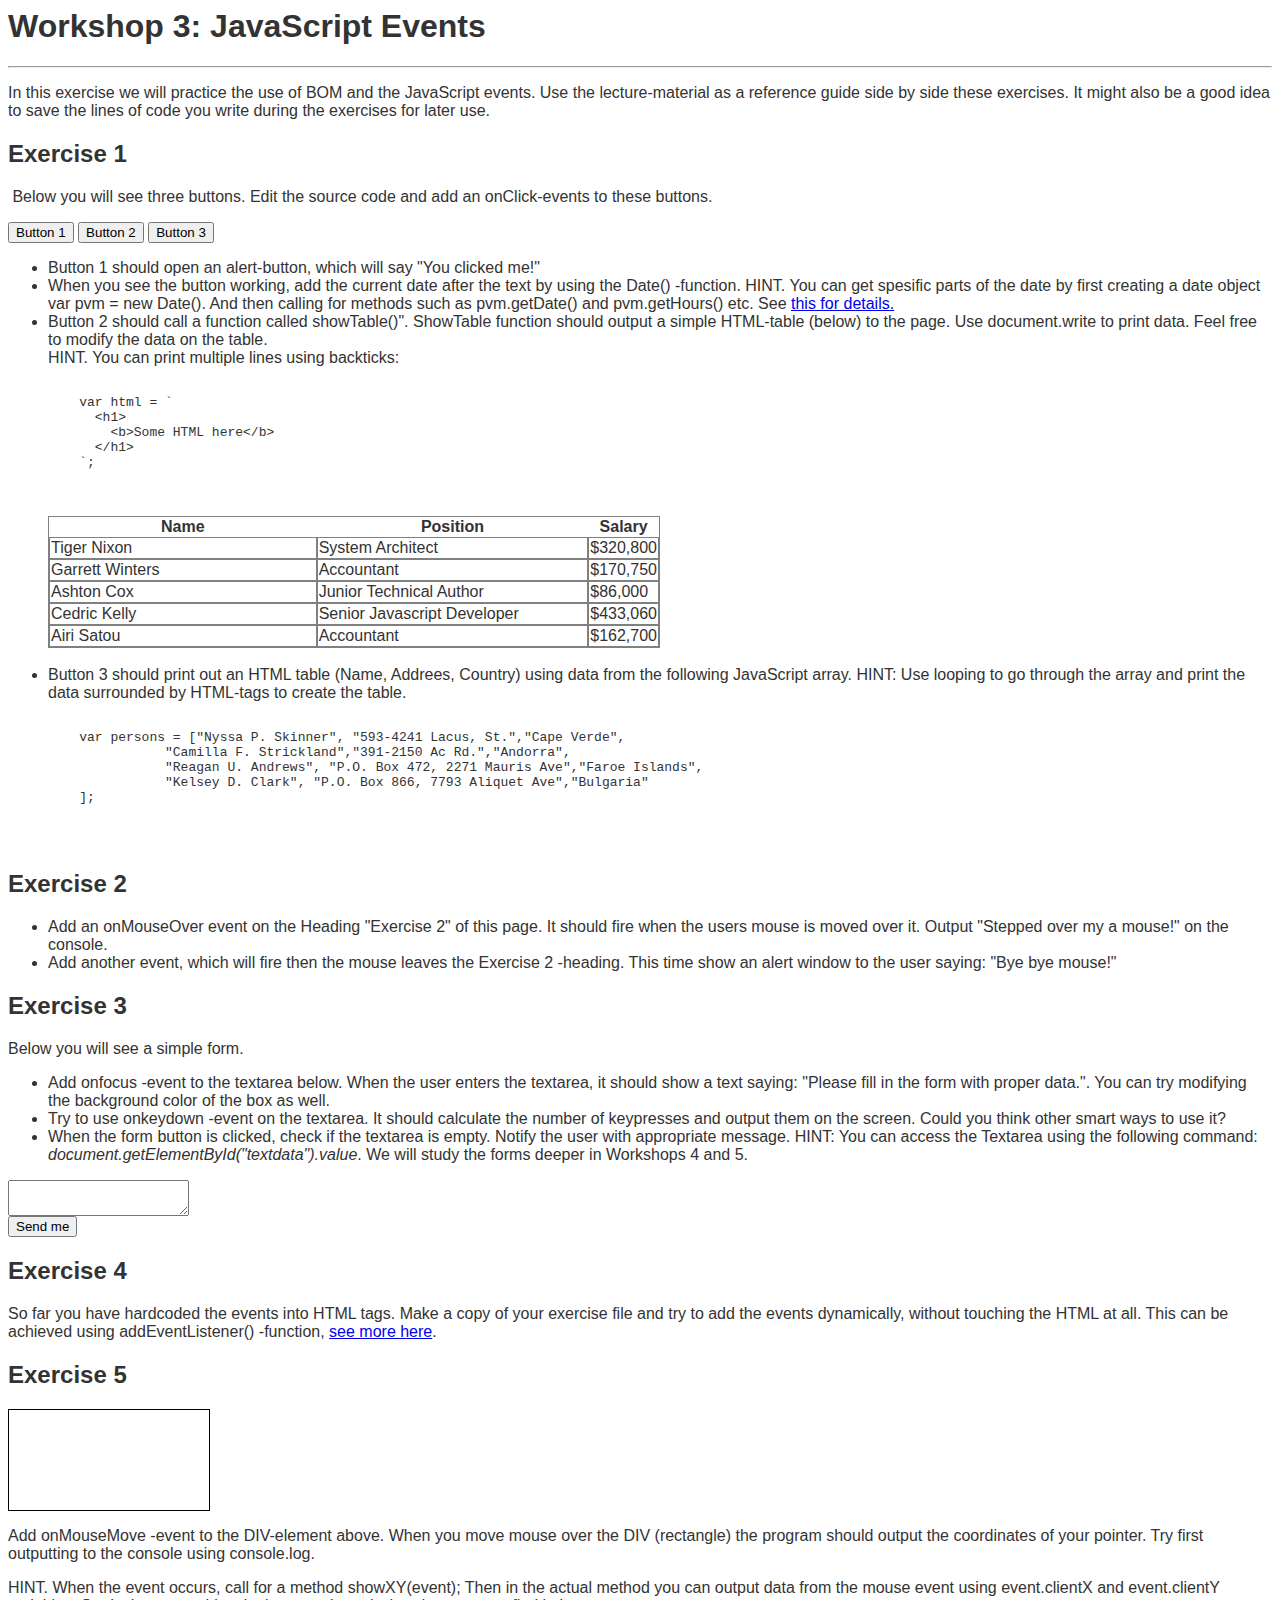
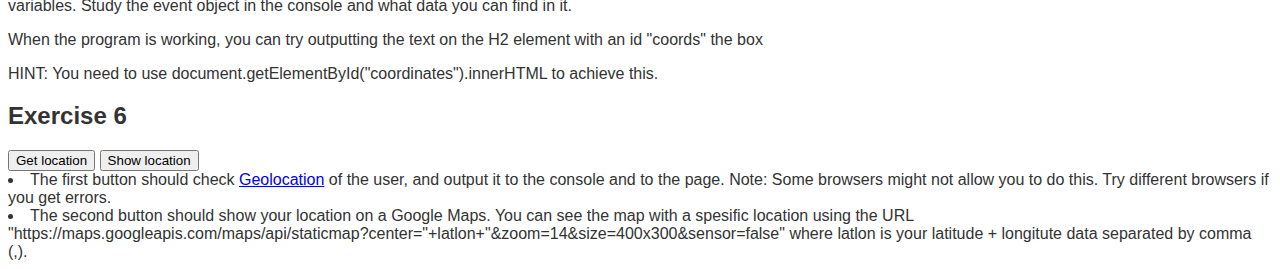
==== Workshop 3/workshop-3.html @ a5d3bd6b "startti" ====
<HTML>
    <style>
    body {
        font-family: "Trebuchet MS", Helvetica, sans-serif;
        color: #333333;
    }
    
    div {
        width: 200px;
        height: 100px;
        border: 1px solid black;
    }
    table, tr, td{
      border: 1px solid gray;
      width: 50%;
    }
    
    </style>
    <script>
    
    <!-- JavaScript goes here -->
    
    
    
    </script>
    
    <h1>Workshop 3: JavaScript Events</h1>
    <hr />
    <p>In this exercise we will practice the use of BOM and the JavaScript events. Use the lecture-material as a reference guide side by side these exercises. It might also be a 
    good idea to save the lines of code you write during the exercises for later use.</p>
    
    
    <h2>Exercise 1</h2>
    <p>&nbsp;Below you will see three buttons. Edit the source code and add an onClick-events to these buttons.</p>
    <p>
      <button>Button 1</button>
      <button>Button 2</button>
      <button>Button 3</button>
    </p>
    
    <ul>
      <li>Button 1 should open an alert-button, which will say "You clicked me!" </li>
      <li> When you see the button working, add the current date after the text by using the Date() -function. HINT. You can get spesific parts of the date by first creating a date 
    object var pvm = new Date(). And then calling for methods such as pvm.getDate() and pvm.getHours() etc. See <a 
    href="https://www.w3schools.com/js/js_date_methods.asp" /> this for details.</a>
    </li>
      <li>Button 2 should call a function called showTable()". ShowTable function should output a simple HTML-table (below) to the page. Use document.write to print data. Feel 
    free to modify the data on the table. </li>
    HINT. You can print multiple lines using backticks:
    <xmp>
    var html = `
      <h1>
        <b>Some HTML here</b>
      </h1>
    `;
    </xmp>
    
    <br>
    
    <table id="example" class="display" cellspacing="0" width="100%">
            <thead>
                <tr>
                    <th>Name</th>
                    <th>Position</th>
                    <th>Salary</th>
                </tr>
            </thead>
            <tfoot>
            </tfoot>
            <tbody>
                <tr>
                    <td>Tiger Nixon</td>
                    <td>System Architect</td>
                    <td>$320,800</td>
                </tr>
                <tr>
                    <td>Garrett Winters</td>
                    <td>Accountant</td>
                    <td>$170,750</td>
                </tr>
                <tr>
                    <td>Ashton Cox</td>
                    <td>Junior Technical Author</td>
                    <td>$86,000</td>
                </tr>
                <tr>
                    <td>Cedric Kelly</td>
                    <td>Senior Javascript Developer</td>
                    <td>$433,060</td>
                </tr>
                <tr>
                    <td>Airi Satou</td>
                    <td>Accountant</td>
                    <td>$162,700</td>
                </tr>
    
            </tbody>
        </table>
        <br>
    
      <li>Button 3 should print out an HTML table (Name, Addrees, Country) using data from the following JavaScript array. HINT: Use looping to go through the array and print 
    the data surrounded by HTML-tags to create the table.  </li>
    <xmp>
    var persons = ["Nyssa P. Skinner", "593-4241 Lacus, St.","Cape Verde", 
               "Camilla F. Strickland","391-2150 Ac Rd.","Andorra",
               "Reagan U. Andrews", "P.O. Box 472, 2271 Mauris Ave","Faroe Islands",
               "Kelsey D. Clark", "P.O. Box 866, 7793 Aliquet Ave","Bulgaria"
    ];
    
    
    </xmp>
    </ul>
    
    <h2>Exercise 2</h2>
    
    <ul>
      <li>Add an&nbsp;onMouseOver event on the&nbsp;Heading "Exercise 2" of this page.&nbsp;It should&nbsp;fire when the users mouse is moved
    over&nbsp;it. Output "Stepped over my a mouse!" on the console.</li>
      <li>Add another event, which will fire then the mouse leaves the Exercise 2 -heading. This time show an alert window to the user saying: "Bye bye mouse!"</li>
    </ul>
      <h2>Exercise 3</h2>
    <p>Below you will see a simple form.</p>
    <ul>
      <li>Add onfocus -event to the&nbsp;textarea below. When the user enters the textarea, it should show a text saying: "Please fill in the form with proper data.". You can try 
    modifying the background color of the box as well. &nbsp;
    </li>
      <li>Try to use onkeydown -event on the textarea. It should calculate the number of keypresses and output them on the screen. Could you think other smart ways to use it?
    </li>
      <li>When the form button is clicked, check if the textarea is empty. Notify the user with appropriate message. HINT: You can access the Textarea using the following 
    command:   <i>document.getElementById("textdata").value</i>. We will study the forms deeper in Workshops 4 and 5.</li>
    </ul>
    <form>
      <textarea id="textdata"></textarea><br>
        <button>Send me</button>
    </form>
    <h2>Exercise 4</h2>
    So far you have hardcoded the events into HTML tags. Make a copy of your exercise file and try to add the events dynamically, without touching the HTML at all. This can be 
    achieved using addEventListener() -function, <a target="_blank" href="https://www.w3schools.com/js/js_htmldom_eventlistener.asp"> see more here</a>.
    
    <h2>Exercise 5</h2>
    
    <div id="coordinates"></div>
    
    <p>Add onMouseMove -event to the DIV-element above. When you move mouse over the DIV (rectangle) the program should output the coordinates of your pointer. Try first 
    outputting to the console using console.log. <p>HINT. When the event occurs, call for a method showXY(event); Then in the actual method you can output data from the 
    mouse event using event.clientX and event.clientY variables. Study the event object in the console  and what data you can find in it.</p>
    <p> When the program is working, you can try outputting the text on the H2 element with an id "coords" the box</p> HINT: You need to use 
    document.getElementById("coordinates").innerHTML to achieve this.
    
    <H2>Exercise 6</h2>
    <button>Get location</button> 
    <button>Show location</button> 
    
    <li>The first button should check <a href="https://www.w3schools.com/html/html5_geolocation.asp">Geolocation</a> of the user, and output it to the console and to the 
    page. Note: Some browsers might not allow you to do this. Try different browsers if you get errors.</li>
    <li>
    The second button should show your location on a Google Maps. You can see the map with a spesific location using the URL 
    "https://maps.googleapis.com/maps/api/staticmap?center="+latlon+"&zoom=14&size=400x300&sensor=false" where latlon is your latitude + longitute data separated by 
    comma (,).
    </li>
    </html>
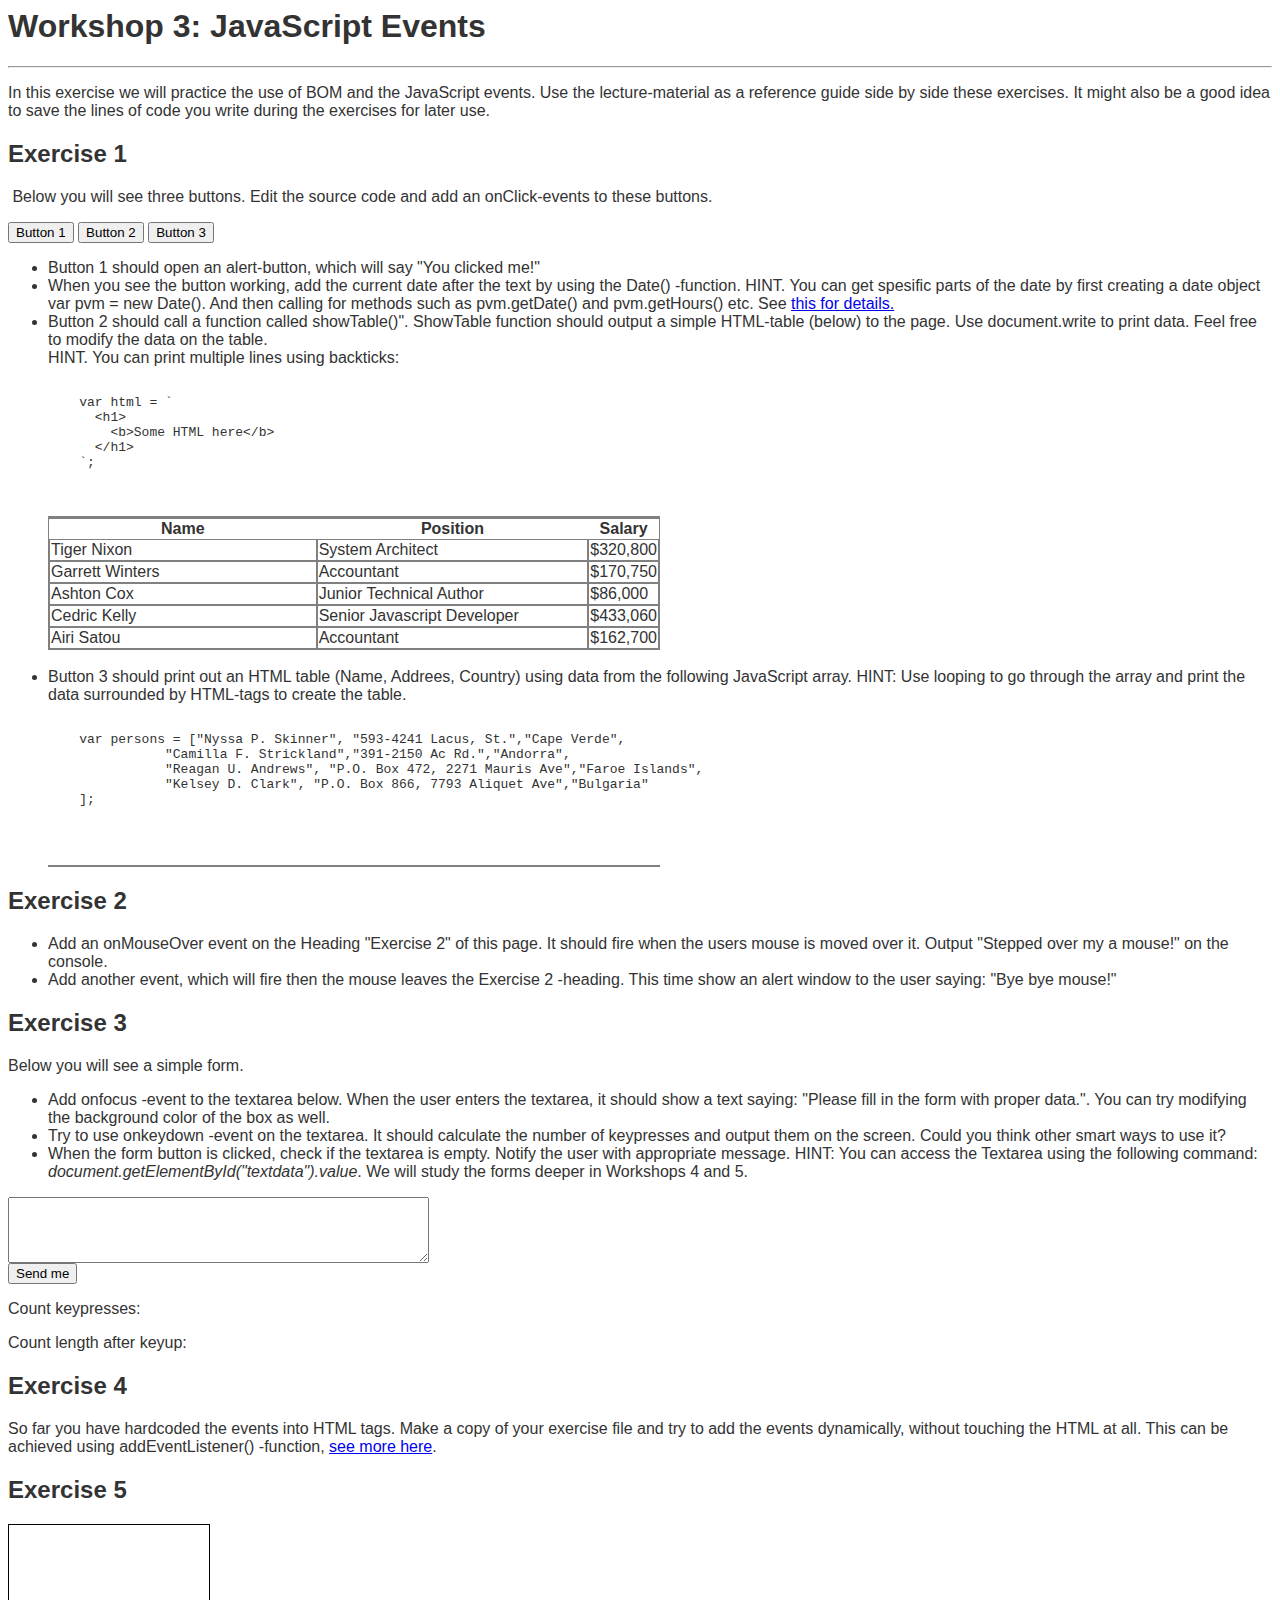
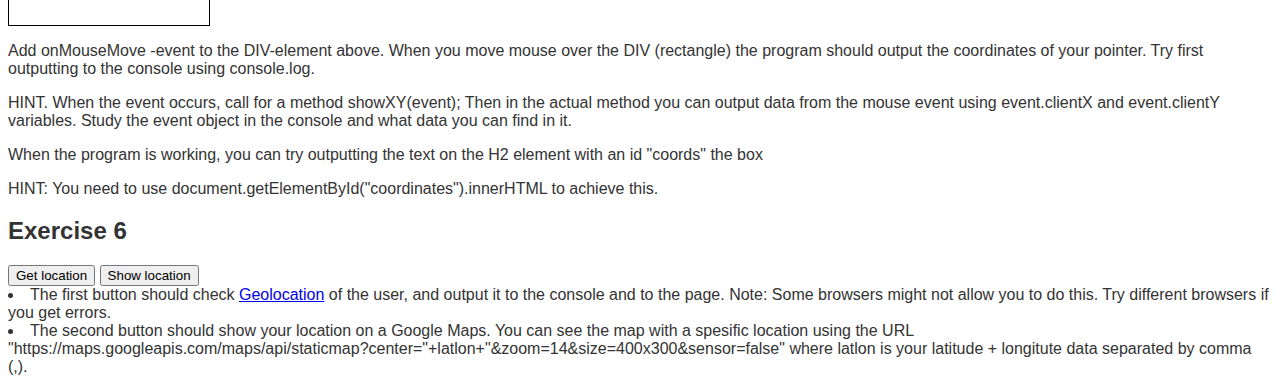
==== commit 2e72228a: "testi" ====
--- a/Workshop 3/workshop-3.html
+++ b/Workshop 3/workshop-3.html
@@ -1,4 +1,9 @@
 <HTML>
+    <!DOCTYPE HTML>
+<html lang="en">
+	<head>
+		<meta charset="UTF-8">
+		<title>Workshop 3</title>
     <style>
     body {
         font-family: "Trebuchet MS", Helvetica, sans-serif;
@@ -16,13 +21,9 @@
     }
     
     </style>
-    <script>
+    </head>
+    <body>
     
-    <!-- JavaScript goes here -->
-    
-    
-    
-    </script>
     
     <h1>Workshop 3: JavaScript Events</h1>
     <hr />
@@ -33,9 +34,9 @@
     <h2>Exercise 1</h2>
     <p>&nbsp;Below you will see three buttons. Edit the source code and add an onClick-events to these buttons.</p>
     <p>
-      <button>Button 1</button>
-      <button>Button 2</button>
-      <button>Button 3</button>
+      <button onclick="myFunction()">Button 1</button>
+      <button onclick="showTable()">Button 2</button>
+      <button onclick="tableOfArray()">Button 3</button>
     </p>
     
     <ul>
@@ -56,6 +57,7 @@
     </xmp>
     
     <br>
+    <table id="money" style="color: green;"></table>
     
     <table id="example" class="display" cellspacing="0" width="100%">
             <thead>
@@ -109,9 +111,11 @@
     
     
     </xmp>
+    <table id="person" style="table-layout:fixed;color: green;"></table>
+
     </ul>
     
-    <h2>Exercise 2</h2>
+    <h2 id="demo">Exercise 2</h2>
     
     <ul>
       <li>Add an&nbsp;onMouseOver event on the&nbsp;Heading "Exercise 2" of this page.&nbsp;It should&nbsp;fire when the users mouse is moved
@@ -130,8 +134,11 @@
     command:   <i>document.getElementById("textdata").value</i>. We will study the forms deeper in Workshops 4 and 5.</li>
     </ul>
     <form>
-      <textarea id="textdata"></textarea><br>
+      <textarea id="textdata" onfocus="focusFunction(this)" rows="4" cols="50"></textarea><br>
         <button>Send me</button>
+        <p>Count keypresses: <span id="demo2"></span></p>
+        <p>Count length after keyup: <span id="demo3"></span></p>
+
     </form>
     <h2>Exercise 4</h2>
     So far you have hardcoded the events into HTML tags. Make a copy of your exercise file and try to add the events dynamically, without touching the HTML at all. This can be 
@@ -158,5 +165,8 @@
     "https://maps.googleapis.com/maps/api/staticmap?center="+latlon+"&zoom=14&size=400x300&sensor=false" where latlon is your latitude + longitute data separated by 
     comma (,).
     </li>
-    </html>
+
+    <script src="koodit.js"></script>
+
+</body></html>
     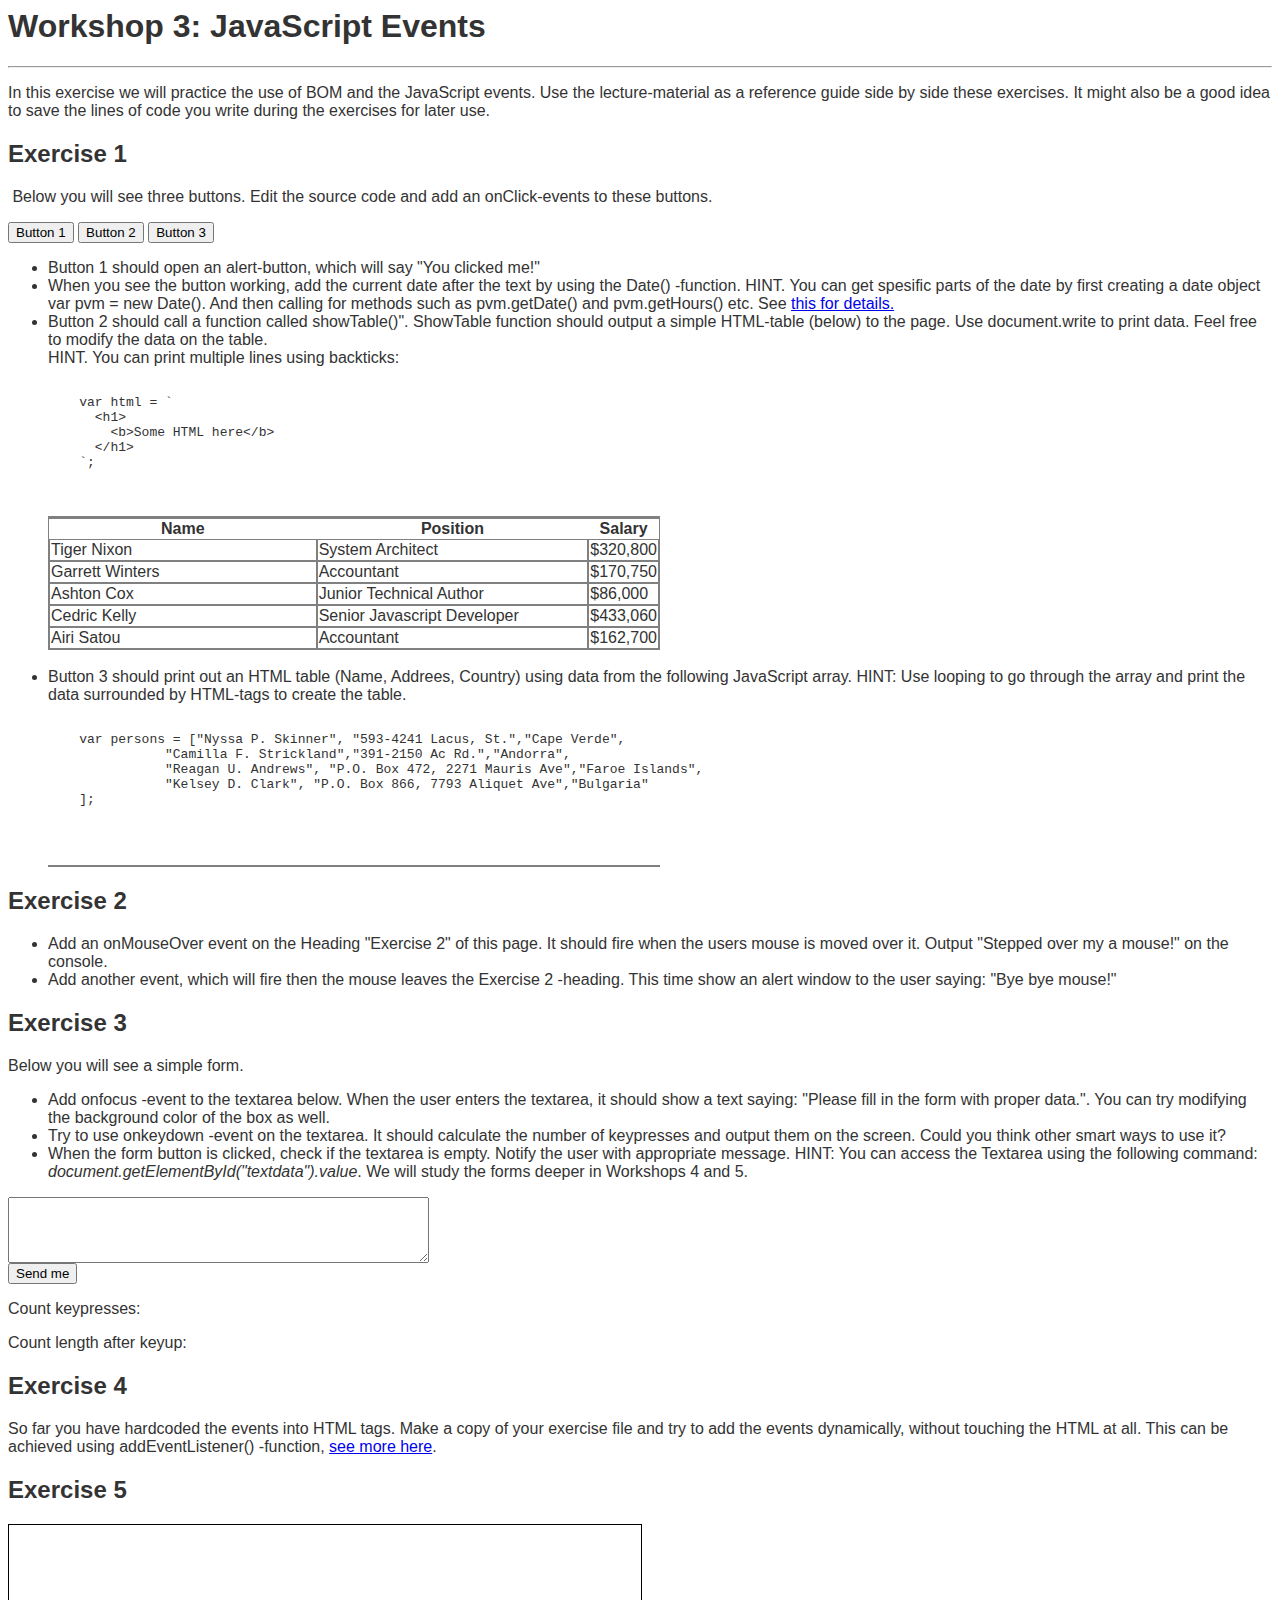
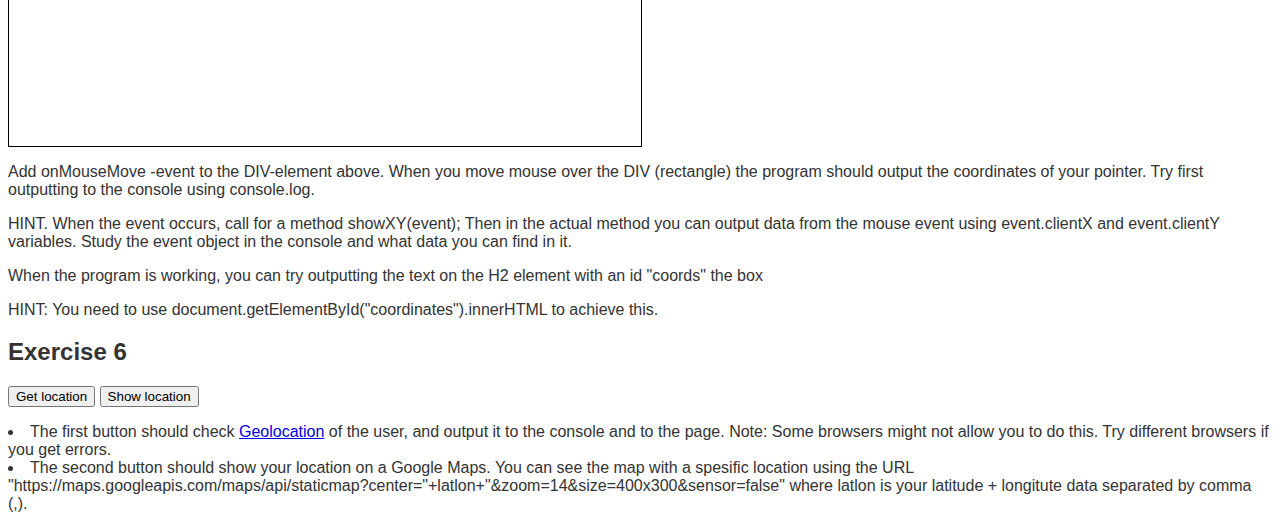
==== commit 7a37f7af: "test2" ====
--- a/Workshop 3/workshop-3.html
+++ b/Workshop 3/workshop-3.html
@@ -11,8 +11,8 @@
     }
     
     div {
-        width: 200px;
-        height: 100px;
+        width: 50%;
+        height: 25%;
         border: 1px solid black;
     }
     table, tr, td{
@@ -135,7 +135,7 @@
     </ul>
     <form>
       <textarea id="textdata" onfocus="focusFunction(this)" rows="4" cols="50"></textarea><br>
-        <button>Send me</button>
+        <button id="send" onclick="checkFunction()">Send me</button>
         <p>Count keypresses: <span id="demo2"></span></p>
         <p>Count length after keyup: <span id="demo3"></span></p>
 
@@ -146,7 +146,7 @@
     
     <h2>Exercise 5</h2>
     
-    <div id="coordinates"></div>
+    <div id="coordinates" onmousemove="showXY(event)"></div>
     
     <p>Add onMouseMove -event to the DIV-element above. When you move mouse over the DIV (rectangle) the program should output the coordinates of your pointer. Try first 
     outputting to the console using console.log. <p>HINT. When the event occurs, call for a method showXY(event); Then in the actual method you can output data from the 
@@ -155,8 +155,10 @@
     document.getElementById("coordinates").innerHTML to achieve this.
     
     <H2>Exercise 6</h2>
-    <button>Get location</button> 
+    <button onclick="getLocation()">Get location</button> 
     <button>Show location</button> 
+
+    <p id="textloc"></p>
     
     <li>The first button should check <a href="https://www.w3schools.com/html/html5_geolocation.asp">Geolocation</a> of the user, and output it to the console and to the 
     page. Note: Some browsers might not allow you to do this. Try different browsers if you get errors.</li>
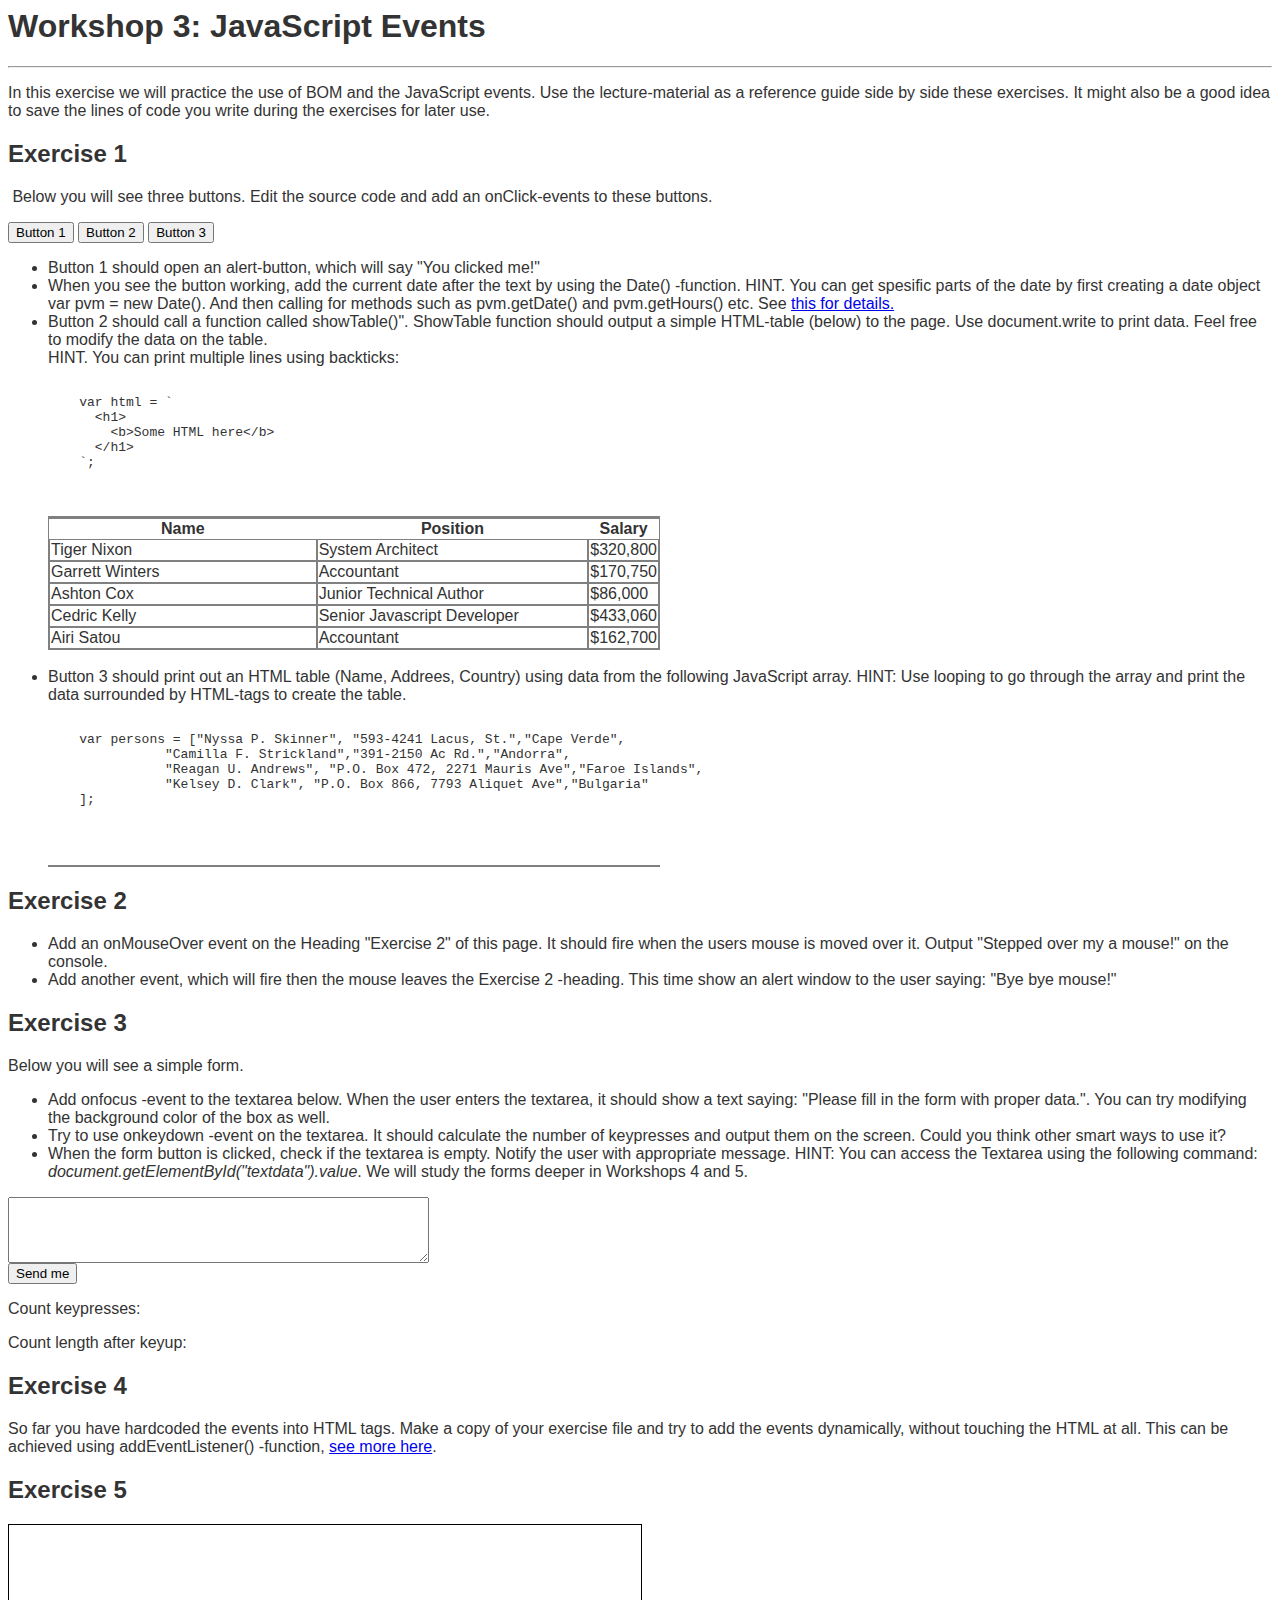
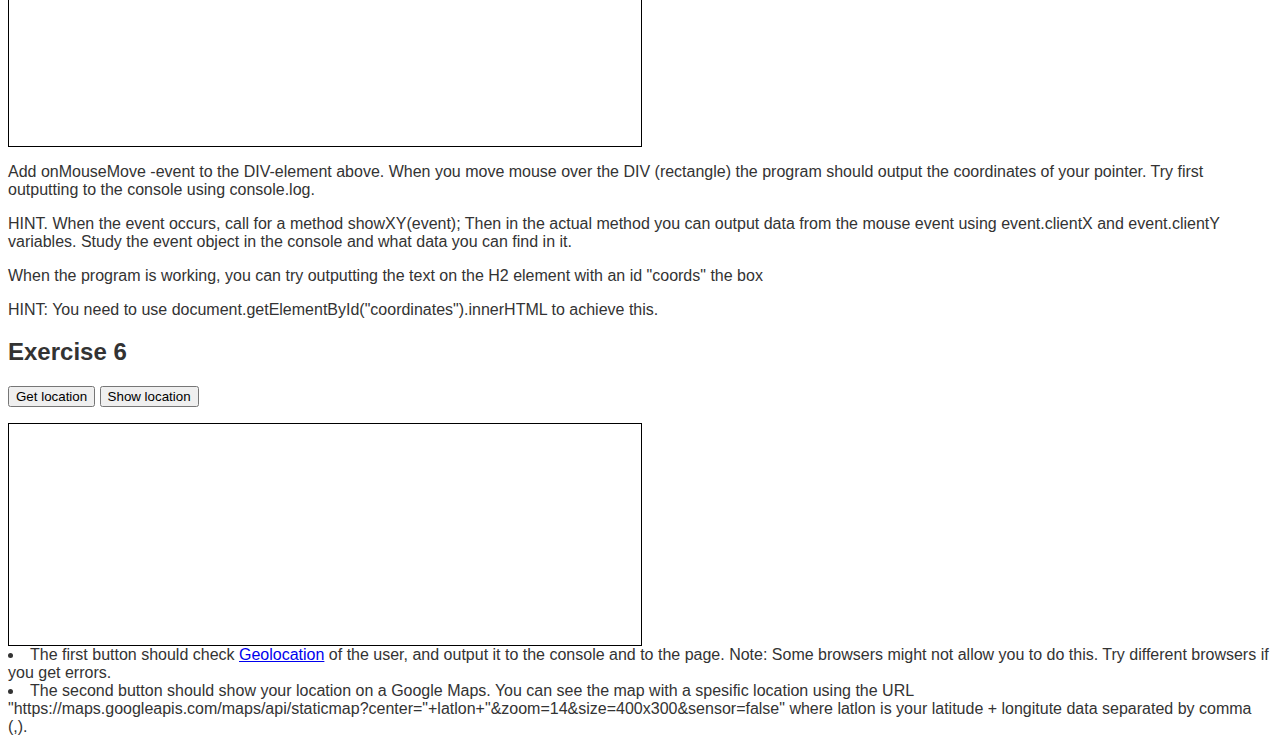
==== commit 464d2bf0: "final" ====
--- a/Workshop 3/workshop-3.html
+++ b/Workshop 3/workshop-3.html
@@ -156,9 +156,10 @@
     
     <H2>Exercise 6</h2>
     <button onclick="getLocation()">Get location</button> 
-    <button>Show location</button> 
+    <button onclick="showPositionmap()">Show location</button> 
 
     <p id="textloc"></p>
+    <div id="mapholder" style="width:50%;height:25%;"></div>
     
     <li>The first button should check <a href="https://www.w3schools.com/html/html5_geolocation.asp">Geolocation</a> of the user, and output it to the console and to the 
     page. Note: Some browsers might not allow you to do this. Try different browsers if you get errors.</li>
